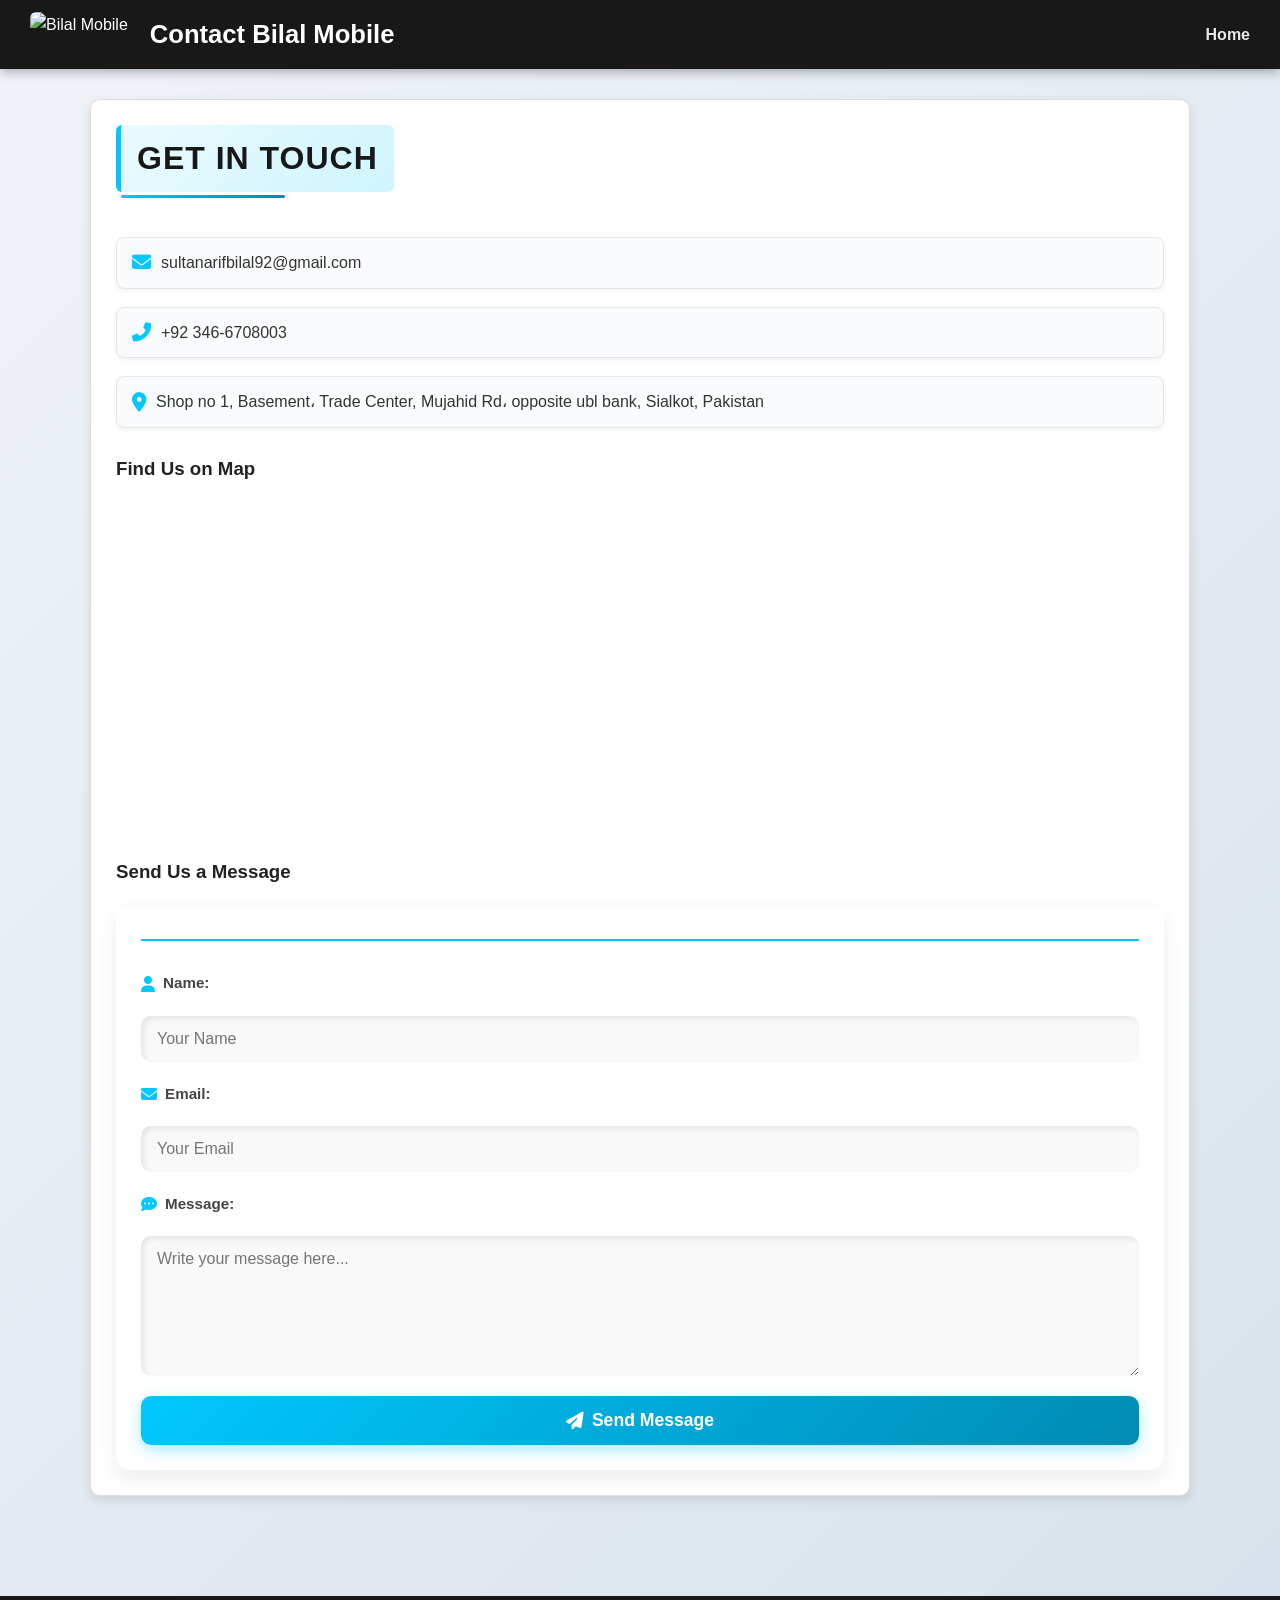
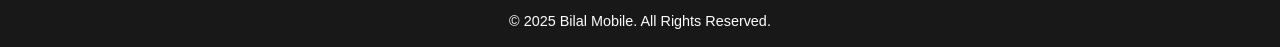
==== contact.html @ 81648648 "Add files via upload" ====
<!DOCTYPE html>
<html lang="en">
<head>
  <link rel="stylesheet" href="https://cdnjs.cloudflare.com/ajax/libs/font-awesome/6.5.0/css/all.min.css">

  <meta charset="UTF-8">
  <meta name="viewport" content="width=device-width, initial-scale=1.0">
  <title>Contact Us - Bilal Mobile</title>
  <link rel="stylesheet" href="contact.css">
</head>
<body>
  <header>
    <img src="assets/image2.png" alt="Bilal Mobile">
  <h1>Contact Bilal Mobile</h1>
  <nav>
    <a href="index.html">Home</a>
  </nav>
</header>
  <section class="contact-section">
 <h2>Get in Touch</h2>
<div class="contact-info">
  <p><i class="fas fa-envelope"></i> sultanarifbilal92@gmail.com</p>
  <p><i class="fas fa-phone-alt"></i> +92 346-6708003</p>
  <p><i class="fas fa-map-marker-alt"></i> Shop no 1, Basement، Trade Center, Mujahid Rd، opposite ubl bank, Sialkot, Pakistan</p>
</div>


    <!-- Map Section -->
    <h3>Find Us on Map</h3>
    <div class="map-container">
      <iframe 
src="https://www.google.com/maps/embed?pb=!1m18!1m12!1m3!1d3365.130770633927!2d74.5341055125885!3d32.49593379818591!2m3!1f0!2f0!3f0!3m2!1i1024!2i768!4f13.1!3m3!1m2!1s0x391eeb300d263e51%3A0xe15c6193c9c701fd!2sBilal%20Mobiles%20repairing%20lab%20Sialkot!5e0!3m2!1sen!2s!4v1756054612209!5m2!1sen!2s" width="600" height="450" style="border:0;" allowfullscreen="" loading="lazy" referrerpolicy="no-referrer-when-downgrade"></iframe>
    </div>

  <h3>Send Us a Message</h3>
<form>
  <h4></h4>

  <label><i class="fas fa-user"></i> Name:</label>
  <input type="text" placeholder="Your Name">

  <label><i class="fas fa-envelope"></i> Email:</label>
  <input type="email" placeholder="Your Email">

  <label><i class="fas fa-comment-dots"></i> Message:</label>
  <textarea placeholder="Write your message here..."></textarea>

  <button type="submit"><i class="fas fa-paper-plane"></i> Send Message</button>
</form>

  </section>

  <footer>
    <p>&copy; 2025 Bilal Mobile. All Rights Reserved.</p>
  </footer>
</body>
</html>
---- contact.css ----
/* General Reset */
* {
  margin: 0;
  padding: 0;
  box-sizing: border-box;
  font-family: 'Segoe UI', Tahoma, Geneva, Verdana, sans-serif;
}

body {
  background: linear-gradient(135deg, #f0f4f8, #d9e2ec); /* professional gradient */
  color: #333;
  line-height: 1.6;
}

/* Header */
header {
  background: #191818;
  color: white;
  padding: 12px 30px;
  display: flex;
  align-items: center;
  justify-content: space-between;
  flex-wrap: wrap;
  box-shadow: 0 3px 10px rgba(0,0,0,0.3);
  position: sticky;
  top: 0;
  z-index: 1000;
}

/* Logo */
header img {
  height: 45px;
  width: auto;
  margin-right: 12px;
  border-radius: 6px;
}

/* Title */
header h1 {
  font-size: 1.6rem;
  font-weight: bold;
  color: #fff;
  margin-right: auto;
  margin-left: 10px;
}

/* Nav */
header nav a {
  background: #212323;
  color: white;
  padding: 8px 16px;
  border-radius: 6px;
  font-size: 1rem;
  font-weight: bold;
  text-decoration: none;
  transition: all 0.3s ease;
}

header nav a:hover {
  background: #fff;
  color: #00c8ff;
}

/* Contact Section */
.contact-section {
  max-width: 1100px;
  margin: 30px auto;
  padding: 25px;
  background: #fff;
  border-radius: 10px;
  border: 1px solid #ddd;
  box-shadow: 0 4px 12px rgba(0,0,0,0.1);
}

.contact-section h2,
.contact-section h3 {
  margin-bottom: 12px;
  color: #222;
}

.contact-section p {
  margin-bottom: 6px;
  font-size: 1rem;
}

/* Map + Form Layout */
.map-container,
form {
  width: 100%;
  margin-top: 15px;
}

.map-container iframe {
  width: 100%;
  height: 350px;
  border: 1px solid #ccc;
  border-radius: 8px;
}

/* Professional Form Section */
form {
  display: flex;
  flex-direction: column;
  gap: 20px;
  margin-top: 20px;
  padding: 25px;
  background: rgba(255, 255, 255, 0.85);
  border-radius: 14px;
  box-shadow: 0 8px 20px rgba(0,0,0,0.08);
  backdrop-filter: blur(6px);
}

form h4 {
  font-size: 1.2rem;
  color: #222;
  margin-bottom: 10px;
  text-align: center;
  font-weight: 600;
  border-bottom: 2px solid #00c8ff;
  padding-bottom: 8px;
  display: inline-block;
}

/* Labels with icons */
form label {
  font-weight: 600;
  font-size: 0.95rem;
  color: #444;
  display: flex;
  align-items: center;
  gap: 8px;
}

form label i {
  color: #00c8ff;
  font-size: 1rem;
}

/* Inputs */
form input,
form textarea {
  padding: 14px 16px;
  border: none;
  border-radius: 10px;
  font-size: 1rem;
  transition: all 0.3s ease;
  background: #f9f9f9;
  box-shadow: inset 2px 2px 6px rgba(0,0,0,0.1),
              inset -2px -2px 6px rgba(255,255,255,0.7);
}

form input:focus,
form textarea:focus {
  outline: none;
  background: #fff;
  box-shadow: 0 0 10px rgba(0,200,255,0.4);
}

/* Textarea */
form textarea {
  min-height: 140px;
  resize: vertical;
}

/* Button with gradient + icon */
form button {
  background: linear-gradient(135deg, #00c8ff, #008bb3);
  color: white;
  border: none;
  padding: 14px;
  border-radius: 10px;
  font-size: 1.1rem;
  cursor: pointer;
  font-weight: bold;
  transition: all 0.3s ease;
  box-shadow: 0 5px 15px rgba(0,200,255,0.35);
  display: flex;
  align-items: center;
  justify-content: center;
  gap: 8px;
}

form button:hover {
  background: linear-gradient(135deg, #008bb3, #006a87);
  transform: translateY(-2px) scale(1.02);
  box-shadow: 0 7px 20px rgba(0,200,255,0.45);
}


/* Footer */
footer {
  text-align: center;
  padding: 14px;
  margin-top: 100px;
  background: #191818;
  color: #fff;
  font-size: 0.9rem;
}

/* Nav Link Styling */
header nav a {
  position: relative;
  background: none; /* pehle jo blue box tha remove */
  color: #e7e7e7;
  font-size: 1rem;
  font-weight: 600;
  text-decoration: none;
  margin-left: 20px;
  padding: 6px 0;
  transition: color 0.3s ease;
}

/* Underline Effect */
header nav a::after {
  content: "";
  position: absolute;
  left: 0;
  bottom: -4px;
  width: 0%;
  height: 3px;
  background: linear-gradient(90deg, #00c8ff, #008bb3);
  border-radius: 2px;
  transition: width 0.4s ease;
}

/* Hover Effect */
header nav a:hover {
  color: #000000;
}

header nav a:hover::after {
  width: 100%;
}

/* Stylish Section Heading */
.contact-section h2 {
  font-size: 2rem;
  font-weight: 700;
  color: #191818;
  margin-bottom: 25px;
  text-transform: uppercase;
  letter-spacing: 1px;
  position: relative;
  display: inline-block;
  padding: 8px 16px;
  background: linear-gradient(135deg, #00c8ff15, #00c8ff30);
  border-left: 5px solid #00c8ff;
  border-radius: 6px;
}

/* Decorative underline animation */
.contact-section h2::after {
  content: "";
  position: absolute;
  bottom: -6px;
  left: 0;
  width: 60%;
  height: 3px;
  background: linear-gradient(90deg, #00c8ff, #008bb3);
  border-radius: 2px;
  transition: width 0.4s ease;
}

.contact-section h2:hover::after {
  width: 100%; /* underline animate karega hover pe */
}

/* Contact Info */
.contact-info {
  display: grid;
  grid-template-columns: 1fr;
  gap: 12px;
  margin: 20px 0;
}

.contact-info p {
  display: flex;
  align-items: center;
  gap: 10px;
  background: #f9fbfd;
  padding: 12px 15px;
  border-radius: 8px;
  border: 1px solid #e3e6ea;
  font-size: 1rem;
  color: #333;
  transition: all 0.3s ease;
  box-shadow: 0 2px 5px rgba(0,0,0,0.05);
}

.contact-info p:hover {
  background: #eef9ff;
  border-color: #00c8ff;
  transform: translateY(-2px);
  box-shadow: 0 4px 10px rgba(0,200,255,0.2);
}

.contact-info i {
  color: #00c8ff;
  font-size: 1.2rem;
}
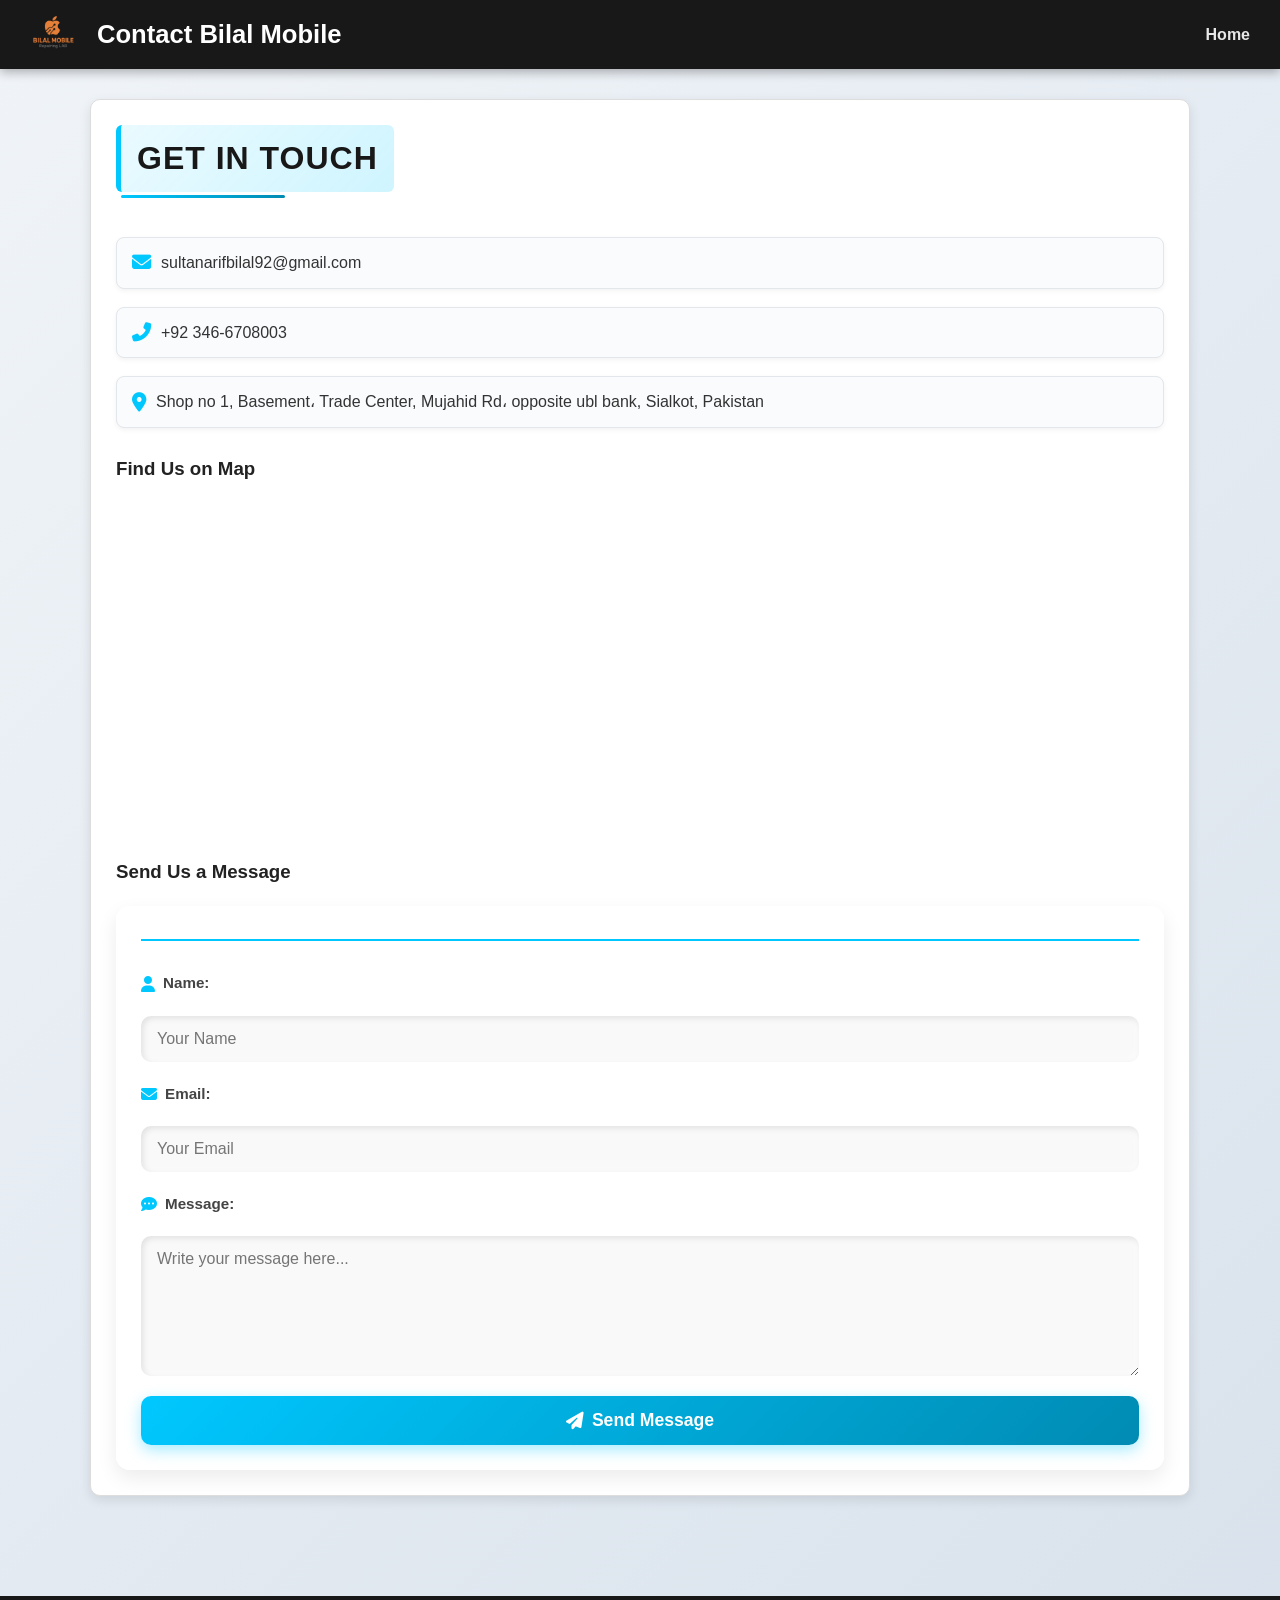
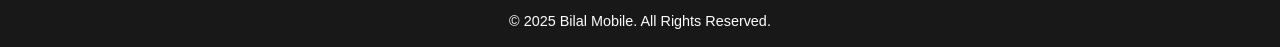
==== commit 2a0a59c3: "Update contact.html" ====
--- a/contact.html
+++ b/contact.html
@@ -10,7 +10,7 @@
 </head>
 <body>
   <header>
-    <img src="assets/image2.png" alt="Bilal Mobile">
+    <img src="image2.png" alt="Bilal Mobile">
   <h1>Contact Bilal Mobile</h1>
   <nav>
     <a href="index.html">Home</a>
@@ -54,4 +54,4 @@
     <p>&copy; 2025 Bilal Mobile. All Rights Reserved.</p>
   </footer>
 </body>
-</html>+</html>
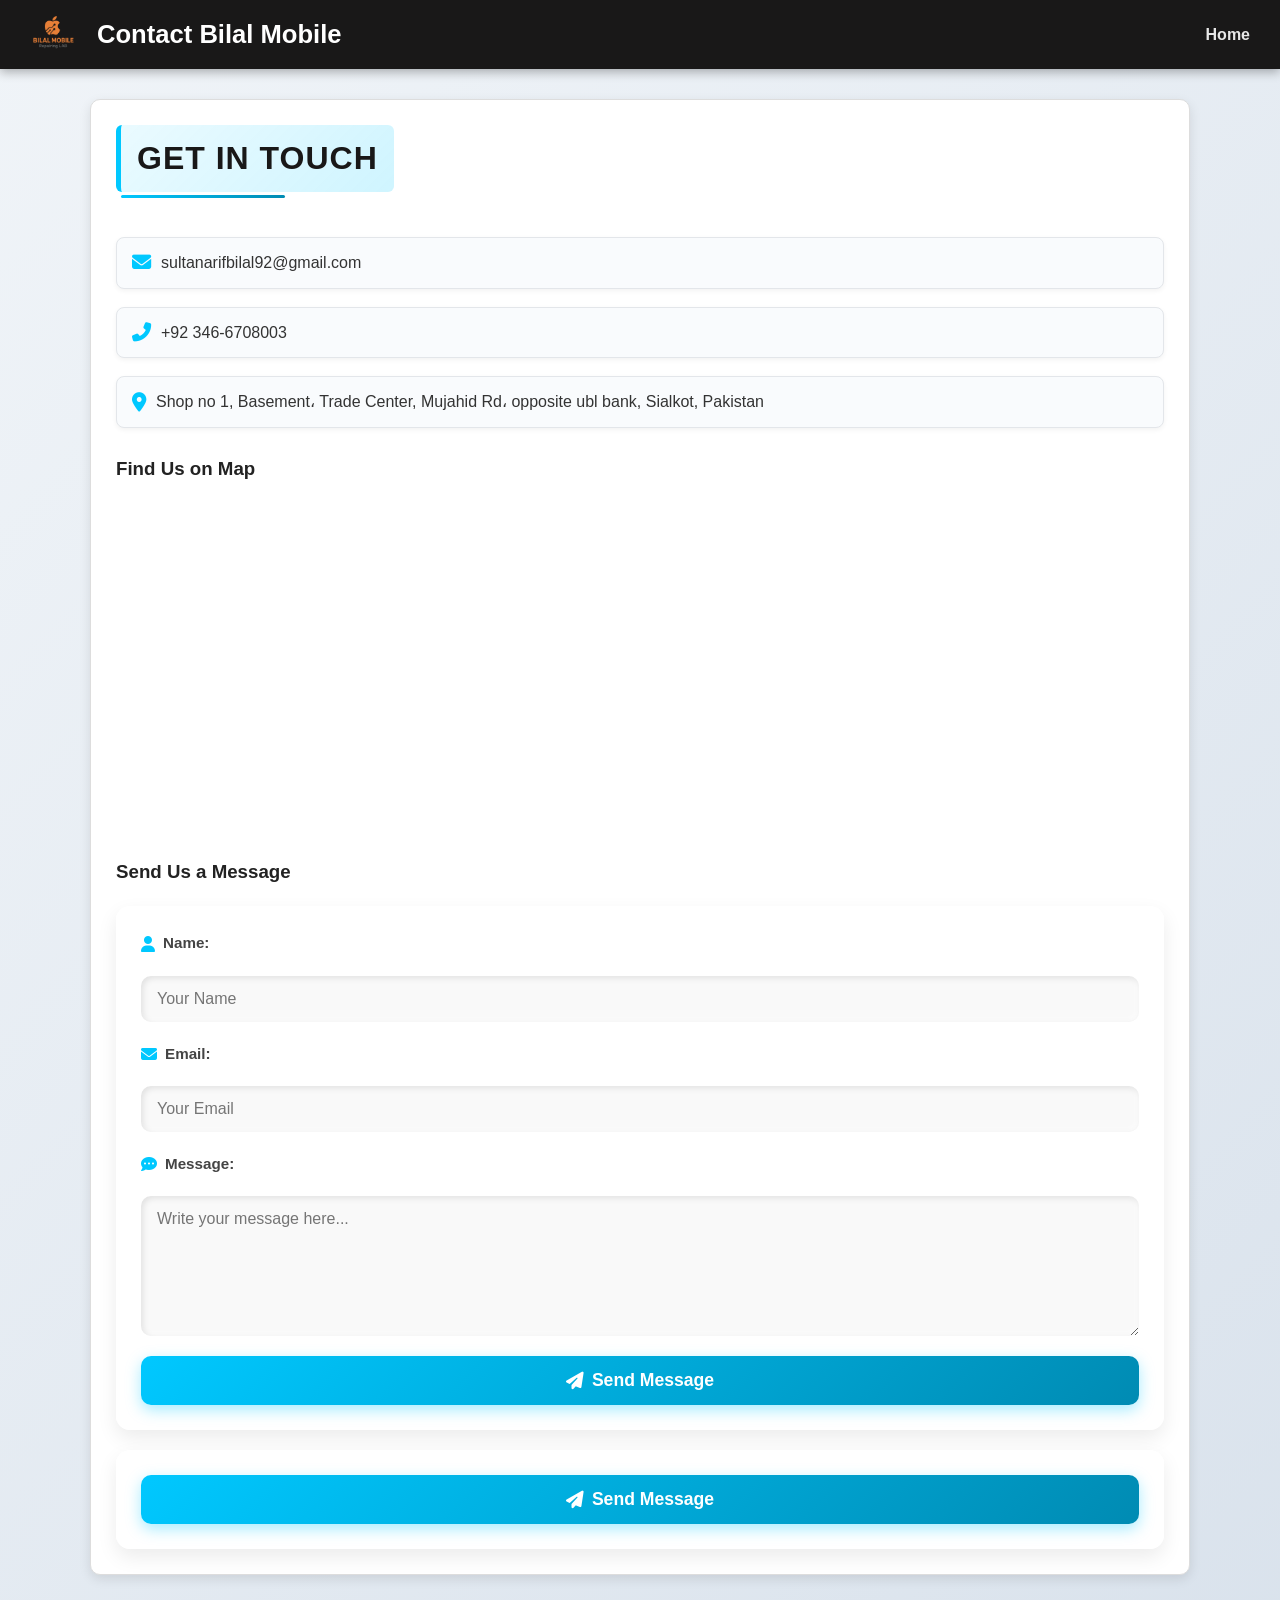
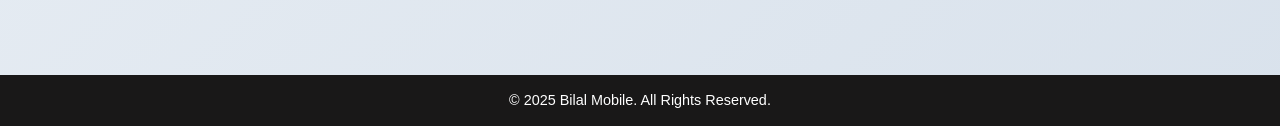
==== commit ff72b25d: "Update contact.html" ====
--- a/contact.html
+++ b/contact.html
@@ -33,20 +33,25 @@
     </div>
 
   <h3>Send Us a Message</h3>
-<form>
-  <h4></h4>
-
+<form action="https://formspree.io/f/xqadkgeb" method="POST">
   <label><i class="fas fa-user"></i> Name:</label>
-  <input type="text" placeholder="Your Name">
+  <input type="text" name="name" placeholder="Your Name" required>
 
   <label><i class="fas fa-envelope"></i> Email:</label>
-  <input type="email" placeholder="Your Email">
+  <input type="email" name="email" placeholder="Your Email" required>
 
   <label><i class="fas fa-comment-dots"></i> Message:</label>
-  <textarea placeholder="Write your message here..."></textarea>
+  <textarea name="message" placeholder="Write your message here..." required></textarea>
 
   <button type="submit"><i class="fas fa-paper-plane"></i> Send Message</button>
 </form>
+<form action="https://formspree.io/f/xqadkgeb" method="POST">
+  <!-- your fields... -->
+  <button type="submit"><i class="fas fa-paper-plane"></i> Send Message</button>
+  <input type="hidden" name="_next" value="thankyou.html">
+</form>
+
+
 
   </section>
 
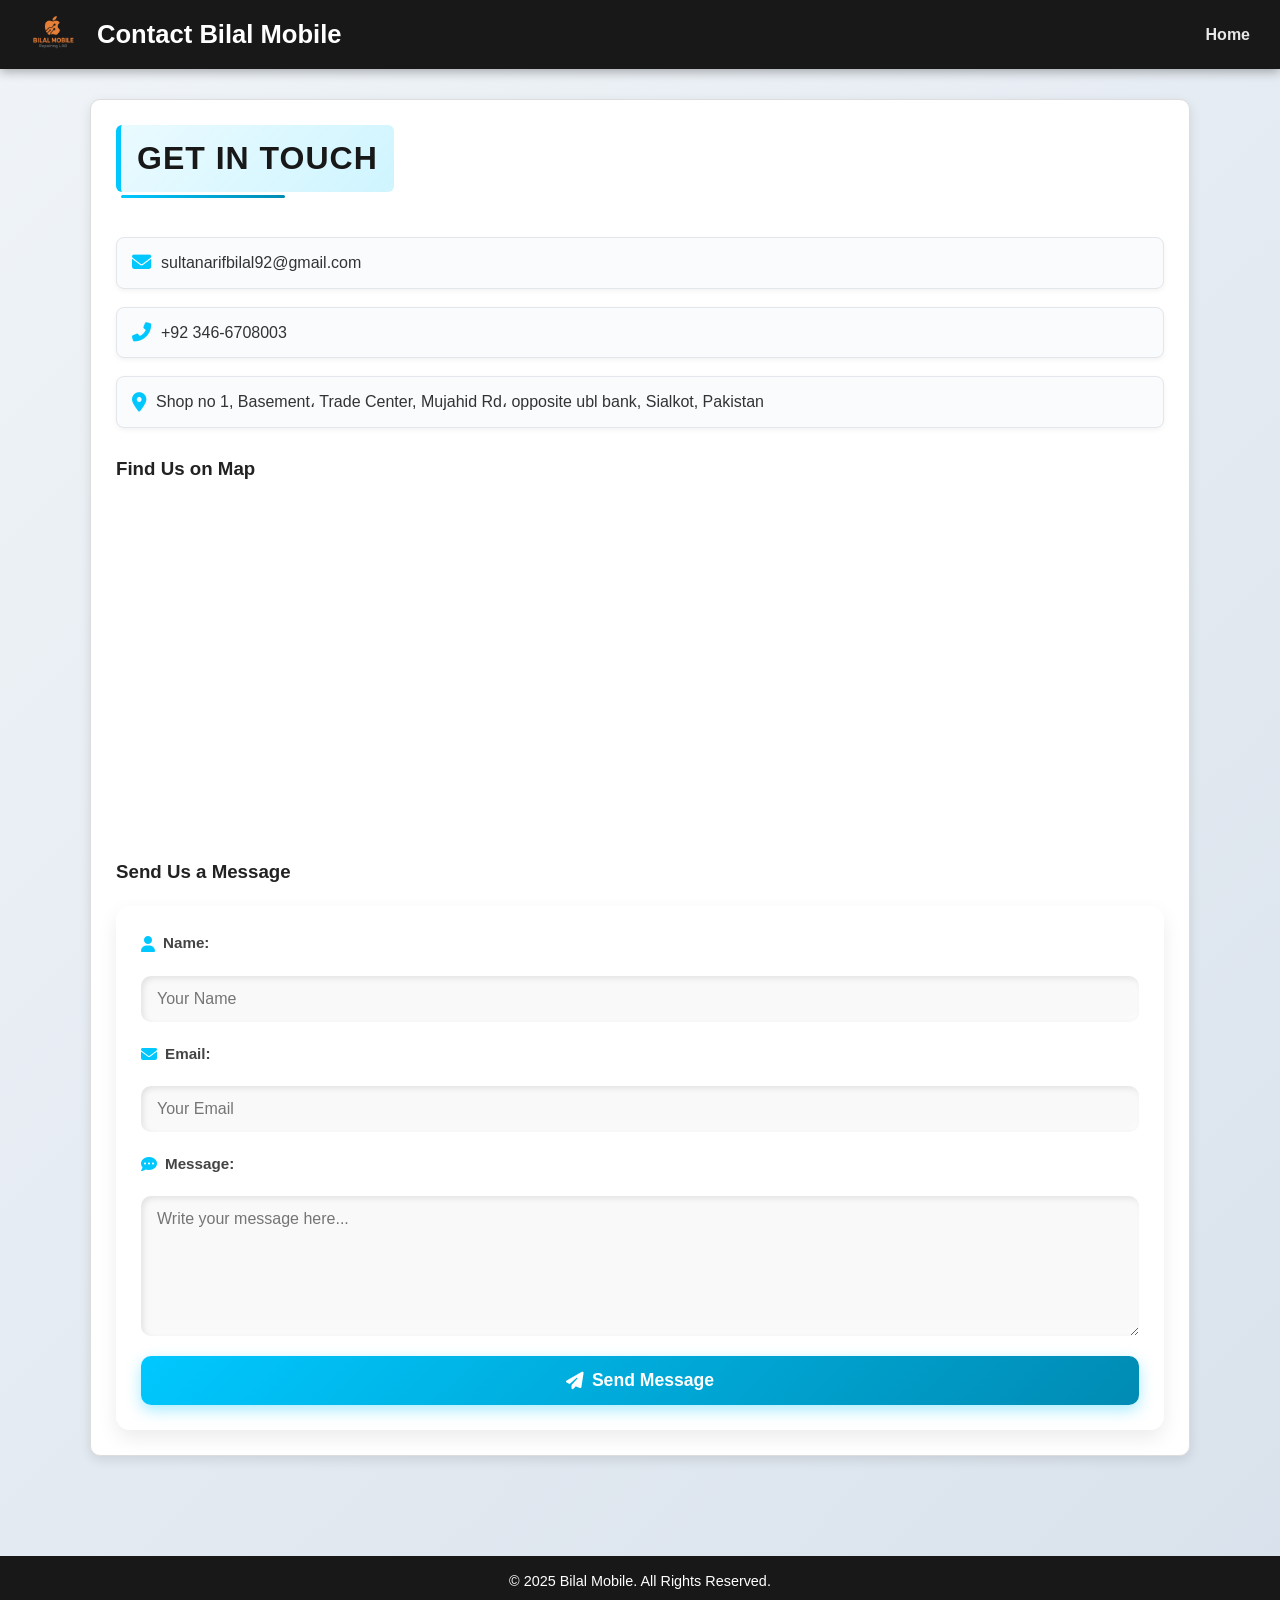
==== commit b341e145: "Update contact.html" ====
--- a/contact.html
+++ b/contact.html
@@ -45,16 +45,7 @@
 
   <button type="submit"><i class="fas fa-paper-plane"></i> Send Message</button>
 </form>
-<form action="https://formspree.io/f/xqadkgeb" method="POST">
-  <!-- your fields... -->
-  <button type="submit"><i class="fas fa-paper-plane"></i> Send Message</button>
-  <input type="hidden" name="_next" value="thankyou.html">
-</form>
-
-
-
   </section>
-
   <footer>
     <p>&copy; 2025 Bilal Mobile. All Rights Reserved.</p>
   </footer>
